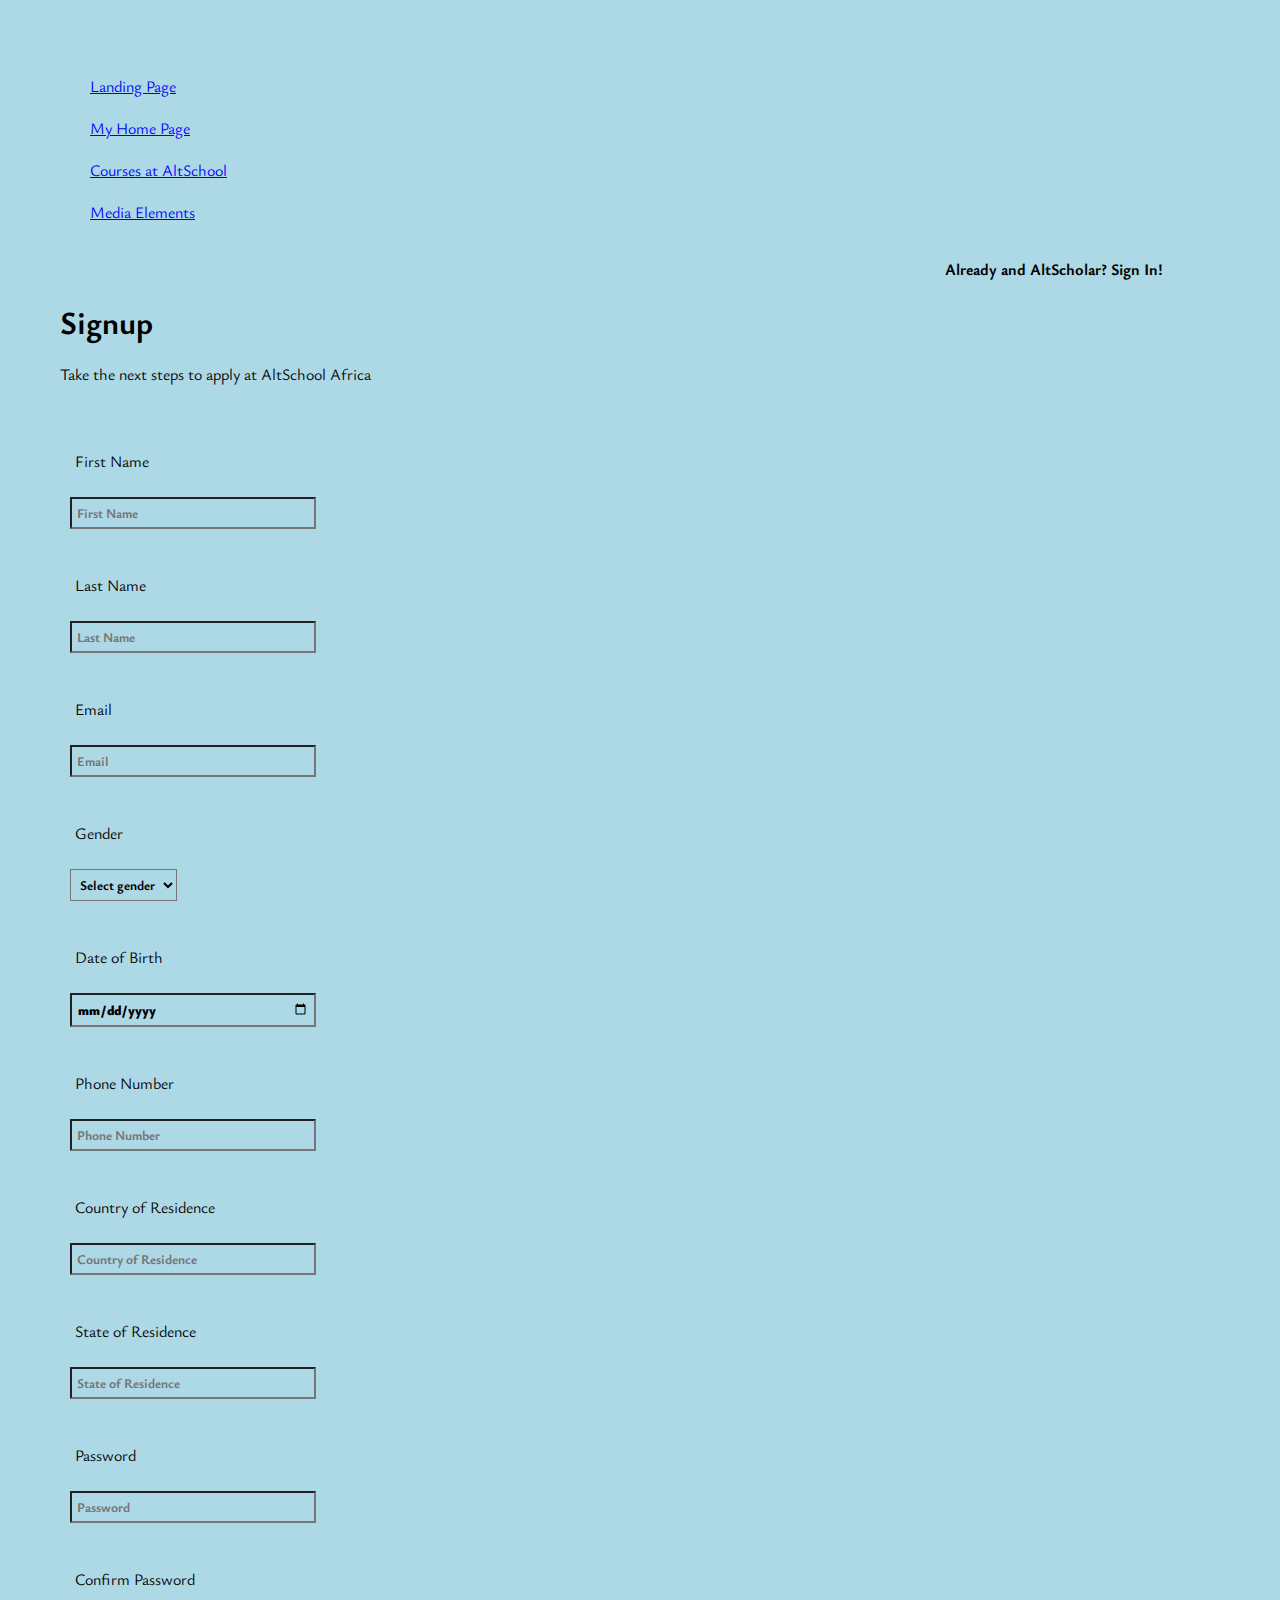
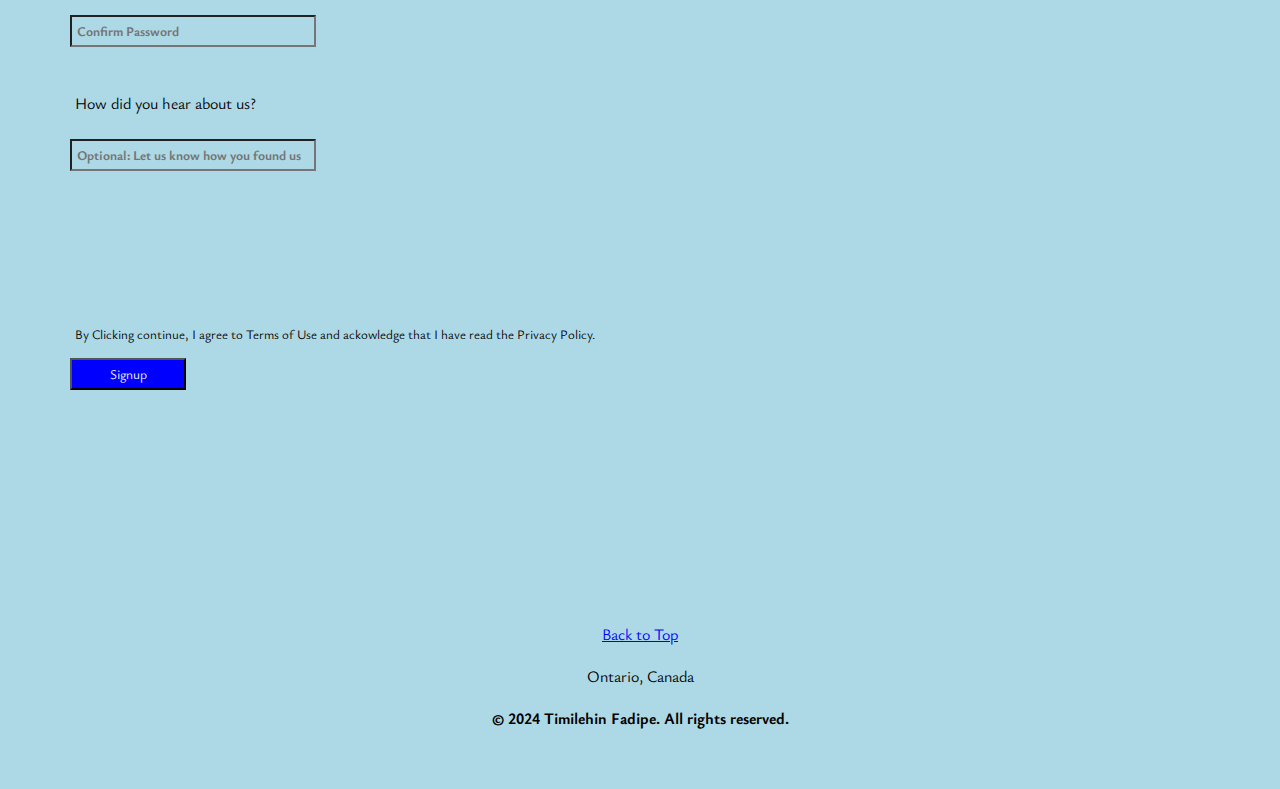
==== AltSchool Application Form/form.html @ 1966ade8 "Initial commit" ====
<!DOCTYPE html>
<html lang="en">
  <head>
    <meta charset="UTF-8" />
    <meta name="viewport" content="width=device-width, initial-scale=1.0" />
    <title>My AltSchool Application Page</title>
    <link href="../AltSchool Application Form/form.css" rel="stylesheet"/>
    <link rel="preconnect" href="https://fonts.googleapis.com">
    <link rel="preconnect" href="https://fonts.gstatic.com" crossorigin>
    <link href="https://fonts.googleapis.com/css2?family=Ysabeau+Office:ital,wght@0,1..1000;1,1..1000&display=swap" rel="stylesheet">
  </head>
  <body>
    <header>
        <nav aria-labelledby="primary navigation">
          <p><a href="../index.html"> Landing Page</a> </p>
          <p><a href="../Home Page/home.html"> My Home Page</a></p>
          <p><a href="../Courses at AltSchool/table.html"> Courses at AltSchool</a></p>
          <p><a href="../Media Elements/media.html"> Media Elements</a></p>
          </nav>
      <p id="signin-nav"><strong> Already and AltScholar? Sign In!</strong></p>
      <h1>Signup</h1>
      <p>Take the next steps to apply at AltSchool Africa</p>
    </header>
    

    <form>
      <div class="form-control">
      <label for="first name"> First Name</label>
      <input type="text" placeholder="First Name" required />
    </div>
    <div class="form-control">
      <label for="last name"> Last Name </label>
      <input type="text" placeholder="Last Name" required />
    </div>
    <div class="form-control">
      <label for="email"> Email</label>
      <input type="email" placeholder="Email" required />
    </div>
    <div class="form-control">
      <label for="gender"> Gender</label>
      <select required>
        <option>Select gender</option>
        <option>Male</option>
        <option>Female</option>
      </select>
    </div>
    <div class="form-control">
      <label for="date of birth"> Date of Birth</label>
      <input type="date" id="date-style" />
    </div>
    <div class="form-control">
      <label for="phone number"> Phone Number</label>
      <input type="tel" placeholder="Phone Number" required />
    </div>
    <div class="form-control">
      <label for="country of residence"> Country of Residence</label>
      <input type="text" placeholder="Country of Residence" required /> 
    </div>
    <div class="form-control">
      <label for="state of residence"> State of Residence</label>
      <input type="text" placeholder="State of Residence" required />
    </div>
    <div class="form-control">
      <label for="password"> Password</label>
      <input type="password" minlength="8" placeholder="Password" required />
    </div>
    <div class="form-control">
      <label for="confrim password"> Confirm Password</label>
      <input type="password" minlength="8" placeholder="Confirm Password" />
    </div>
    <div class="form-control">
      <label for="how did you hear about us">
        How did you hear about us?
      </label>
      <input type="text" placeholder="Optional: Let us know how you found us" />
    </div>
    <div class="submit-control">
      <p class="disclosure">
        By Clicking continue, I agree to Terms of Use and
        ackowledge that I have read the Privacy Policy.
      </p>
      <input type="submit" value="Signup"/>
    </div>
      <!--Alternative for Submit
      <button type="submit">Submit</button>
    -->
    </form>

    <footer id="footer-style">
      <p><a href="#top">Back to Top</a></p>
      <p>Ontario, Canada</p>
      <p>
        <strong> &copy; 2024 Timilehin Fadipe. All rights reserved.</strong>
      </p>
    </footer>
  </body>
</html>
---- AltSchool Application Form/form.css ----
* {
  margin: 10px;
  padding: 5px;
  background-color: lightblue;
  font-family: "Ysabeau Office";
}
.nav-control {
  padding: 0px;
}
/* The label makes it stay on its own line*/
.form-control label {
  display: block;
  text-align: left;
}
.form-control input {
  min-width: 20%;
}
[href] {
  color: blue;
}
input[type="submit"] {
  color: white;
  background-color: blue;
  display: block; 
  width: 10%
}
input:placeholder-shown {
  font-weight: bold;
  text-align: left;
}
.submit-control {
  margin-top: 10%;
}
.disclosure{
  font-size: small ;
}
select {
  font-weight: 700;
}
#date-style {
  font-weight: 1000;
}
#signin-nav {
  text-indent: 75%;
}
#footer-style {
margin-top: 15%;
text-align: center;
}

@media (max-width: 768px) {
  #signin-nav {
    text-indent: 60%;
  }
}
@media (max-width: 480px) {
  #signin-nav {
    text-indent: 25%;
  }
  input[type="submit"] {
    width: 150px
  }
}
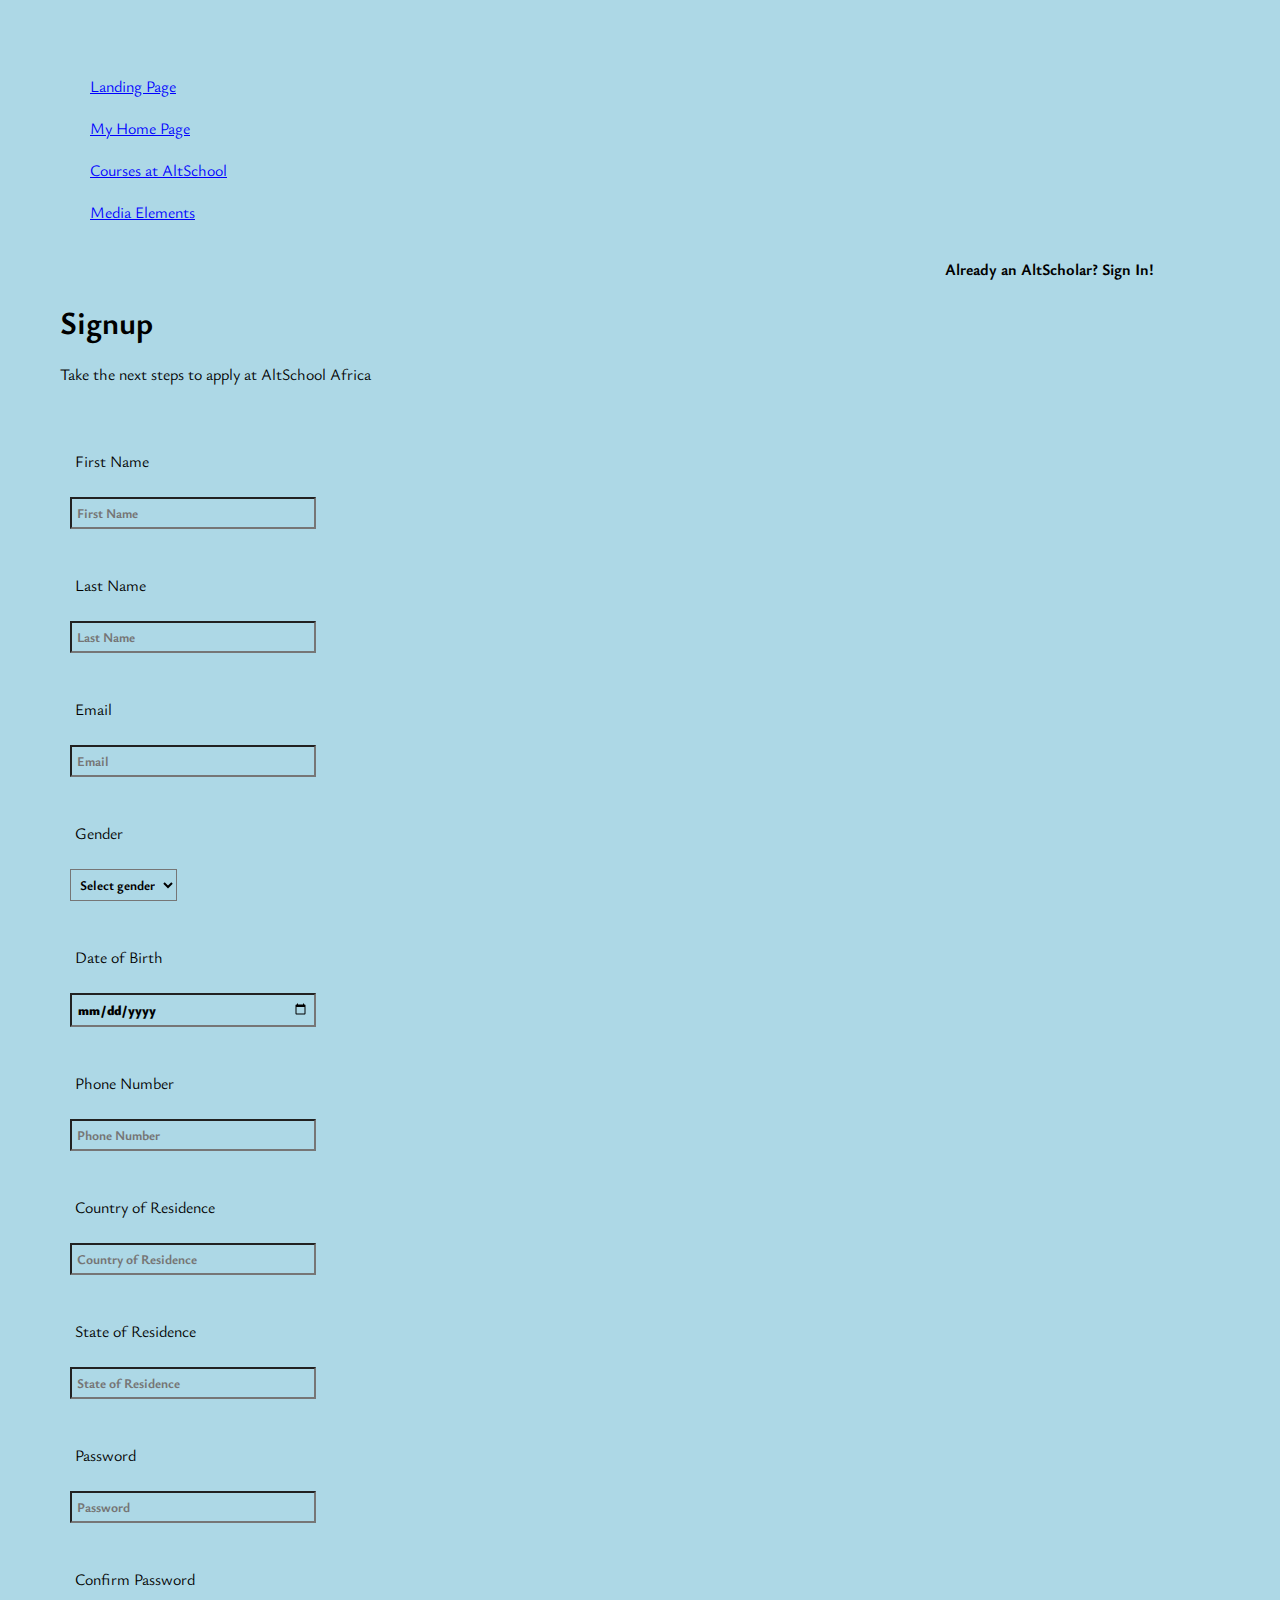
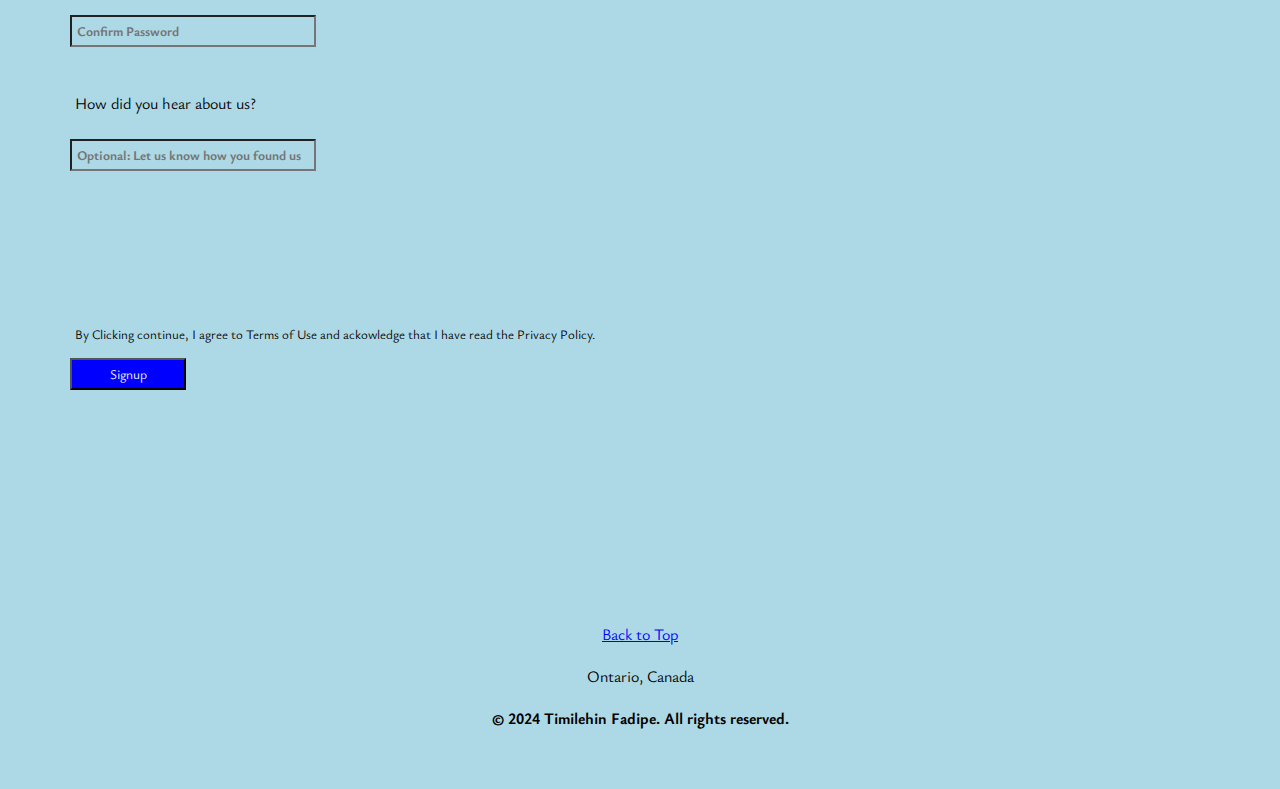
==== commit 036c2b2a: "Minor text edit" ====
--- a/AltSchool Application Form/form.html
+++ b/AltSchool Application Form/form.html
@@ -17,7 +17,7 @@
           <p><a href="../Courses at AltSchool/table.html"> Courses at AltSchool</a></p>
           <p><a href="../Media Elements/media.html"> Media Elements</a></p>
           </nav>
-      <p id="signin-nav"><strong> Already and AltScholar? Sign In!</strong></p>
+      <p id="signin-nav"><strong> Already an AltScholar? Sign In!</strong></p>
       <h1>Signup</h1>
       <p>Take the next steps to apply at AltSchool Africa</p>
     </header>
